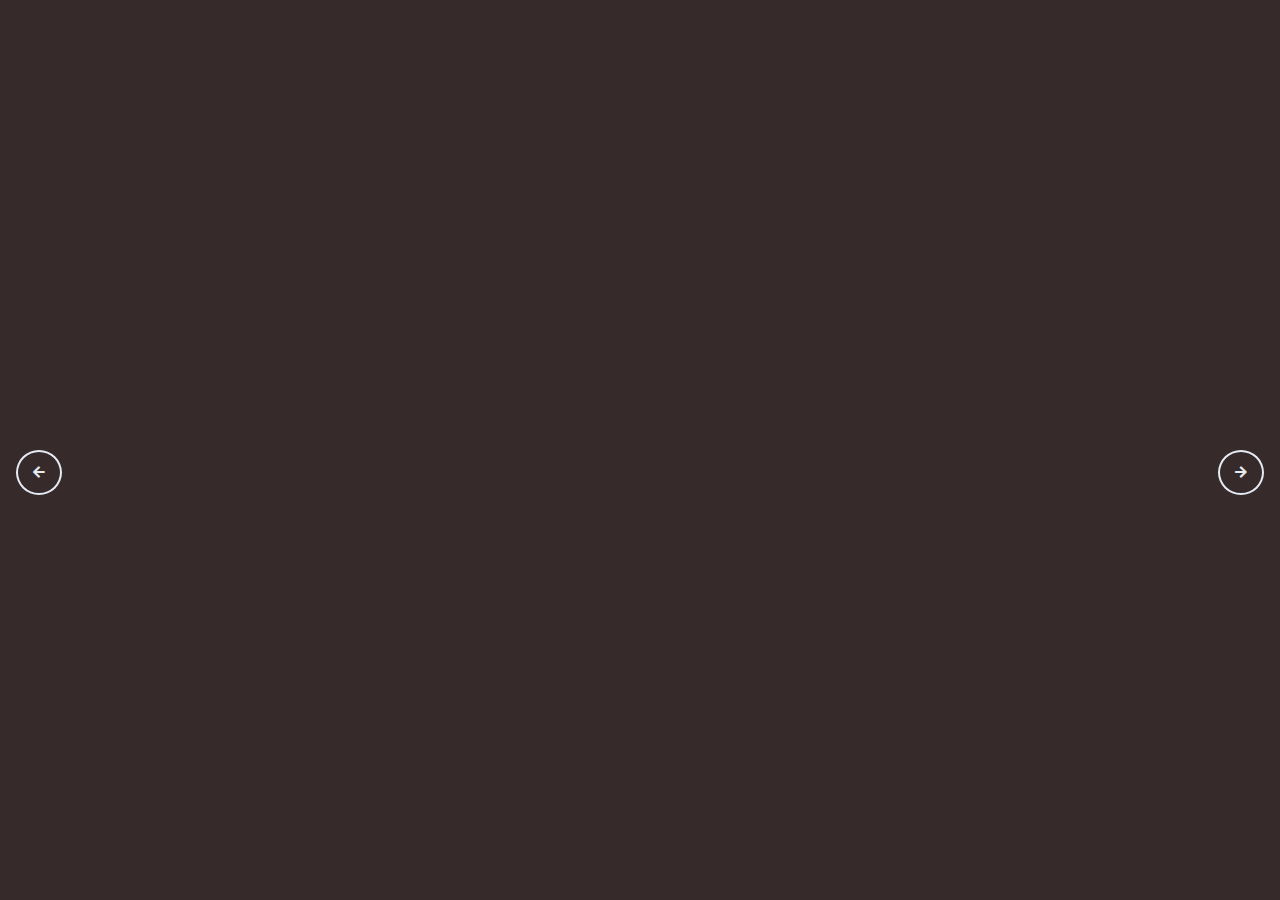
==== gallery-1/index.html @ 8159f720 "Test Commit" ====
<!DOCTYPE html>
<html lang="en">

<head>
    <meta charset="UTF-8">
    <title>CodePen - Full-Screen Responsive Image Slider</title>
    <link rel='stylesheet' href='https://cdnjs.cloudflare.com/ajax/libs/font-awesome/5.15.3/css/all.min.css'>
    <link rel="stylesheet" href="./style.css">
    <style>
        @import url("https://fonts.googleapis.com/css2?family=Lexend:wght@400;700&display=swap");

        * {
            box-sizing: border-box;
            margin: 0;
            padding: 0;
        }

        body {
            font-family: "Lexend", sans-serif;
            background-color: #362a2b;
            color: #e5ebf3;
        }

        .slider {
            position: relative;
            width: 100vw;
            height: 100vh;
            overflow: hidden;
        }

        .slide {
            position: absolute;
            top: 0;
            left: 0;
            width: 100%;
            height: 100%;
            opacity: 0;
            transition: opacity 0.4s ease-in-out;
        }

        .slide.current {
            opacity: 1;
        }


        .slide:first-child {
            background: url("1.png") no-repeat center top/cover;
        }

        .slide:nth-child(2) {
            background: url("2.png") no-repeat center top/cover;
        }

        .slide:nth-child(3) {
            background: url("3.png") no-repeat center top/cover;
        }

        .slide:nth-child(4) {
            background: url("4.png") no-repeat center top/cover;
        }


        .buttons button#prev {
            position: absolute;
            top: 50%;
            left: 1rem;
        }

        .buttons button#next {
            position: absolute;
            top: 50%;
            right: 1rem;
        }

        .buttons button {
            border: 2px solid #e5ebf3;
            background-color: transparent;
            color: #e5ebf3;
            cursor: pointer;
            padding: 13px 15px;
            border-radius: 50%;
            outline: none;
        }

        .buttons button:hover {
            background-color: #e5ebf3;
            color: #362a2b;
        }

        @media (min-width: 640px) and (min-height: 640px) {
            .slide .content {
                bottom: 70px;
                left: -600px;
                width: 600px;
                padding: 2rem;
                line-height: 1.6;
            }

            .slide .content h1 {
                font-size: 2rem;
            }

            .slide.current .content {
                transform: translateX(600px);
            }
        }
    </style>
</head>

<body>
    <!-- partial:index.partial.html -->
    <div class="slider">
        <div class="slide current"></div>
        <div class="slide"></div>
        <div class="slide"></div>

    </div>
    <div class="buttons">
        <button id="prev"><i class="fas fa-arrow-left"></i></button>
        <button id="next"><i class="fas fa-arrow-right"></i></button>
    </div>
    <!-- partial -->
    <script>
        const slides = document.querySelectorAll(".slide");
        const nextButton = document.getElementById("next");
        const prevButton = document.getElementById("prev");
        const auto = true;
        const intervalTime = 5000;
        let slideInterval;

        const nextSlide = () => {
            const current = document.querySelector(".current");
            current.classList.remove("current");
            if (current.nextElementSibling) {
                current.nextElementSibling.classList.add("current");
            } else {
                slides[0].classList.add("current");
            }
        };

        const prevSlide = () => {
            const current = document.querySelector(".current");
            current.classList.remove("current");
            if (current.previousElementSibling) {
                current.previousElementSibling.classList.add("current");
            } else {
                slides[slides.length - 1].classList.add("current");
            }
        };

        nextButton.addEventListener("click", () => {
            nextSlide();
            if (auto) {
                clearInterval(slideInterval);
                slideInterval = setInterval(nextSlide, intervalTime);
            }
        });
        prevButton.addEventListener("click", () => {
            prevSlide();
            if (auto) {
                clearInterval(slideInterval);
                slideInterval = setInterval(nextSlide, intervalTime);
            }
        });

        if (auto) {
            slideInterval = setInterval(nextSlide, intervalTime);
        }

    </script>

</body>

</html>
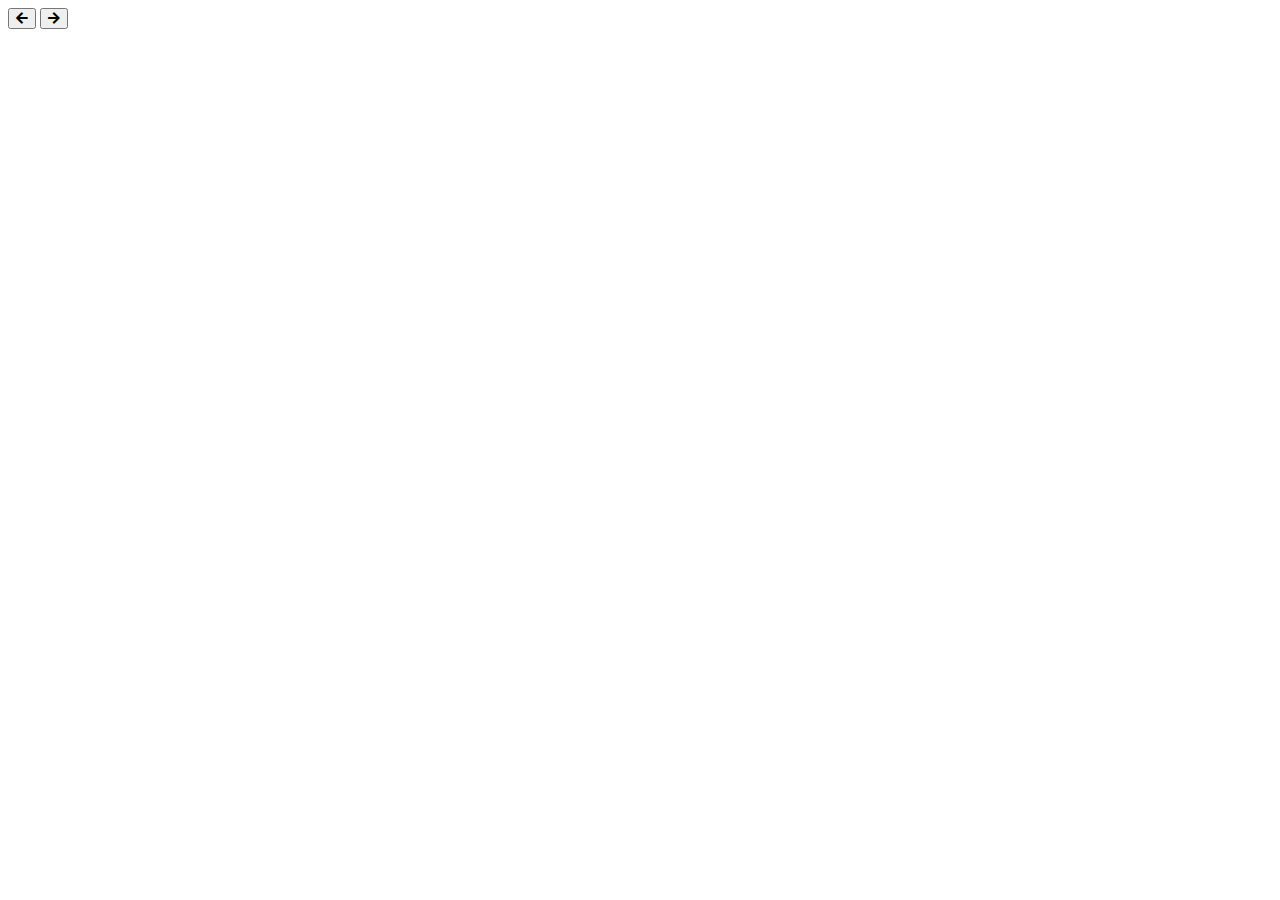
==== commit 25e3338b: "Folder structure" ====
--- a/gallery-1/index.html
+++ b/gallery-1/index.html
@@ -5,104 +5,22 @@
     <meta charset="UTF-8">
     <title>CodePen - Full-Screen Responsive Image Slider</title>
     <link rel='stylesheet' href='https://cdnjs.cloudflare.com/ajax/libs/font-awesome/5.15.3/css/all.min.css'>
-    <link rel="stylesheet" href="./style.css">
+    <link rel="stylesheet" href="./styles.css">
     <style>
-        @import url("https://fonts.googleapis.com/css2?family=Lexend:wght@400;700&display=swap");
-
-        * {
-            box-sizing: border-box;
-            margin: 0;
-            padding: 0;
-        }
-
-        body {
-            font-family: "Lexend", sans-serif;
-            background-color: #362a2b;
-            color: #e5ebf3;
-        }
-
-        .slider {
-            position: relative;
-            width: 100vw;
-            height: 100vh;
-            overflow: hidden;
-        }
-
-        .slide {
-            position: absolute;
-            top: 0;
-            left: 0;
-            width: 100%;
-            height: 100%;
-            opacity: 0;
-            transition: opacity 0.4s ease-in-out;
-        }
-
-        .slide.current {
-            opacity: 1;
-        }
-
-
         .slide:first-child {
-            background: url("1.png") no-repeat center top/cover;
+            background: url("slide-1.png") no-repeat center center/cover;
         }
 
         .slide:nth-child(2) {
-            background: url("2.png") no-repeat center top/cover;
+            background: url("slide-2.png") no-repeat center center/cover;
         }
 
         .slide:nth-child(3) {
-            background: url("3.png") no-repeat center top/cover;
+            background: url("slide-3.png") no-repeat center center/cover;
         }
 
         .slide:nth-child(4) {
-            background: url("4.png") no-repeat center top/cover;
-        }
-
-
-        .buttons button#prev {
-            position: absolute;
-            top: 50%;
-            left: 1rem;
-        }
-
-        .buttons button#next {
-            position: absolute;
-            top: 50%;
-            right: 1rem;
-        }
-
-        .buttons button {
-            border: 2px solid #e5ebf3;
-            background-color: transparent;
-            color: #e5ebf3;
-            cursor: pointer;
-            padding: 13px 15px;
-            border-radius: 50%;
-            outline: none;
-        }
-
-        .buttons button:hover {
-            background-color: #e5ebf3;
-            color: #362a2b;
-        }
-
-        @media (min-width: 640px) and (min-height: 640px) {
-            .slide .content {
-                bottom: 70px;
-                left: -600px;
-                width: 600px;
-                padding: 2rem;
-                line-height: 1.6;
-            }
-
-            .slide .content h1 {
-                font-size: 2rem;
-            }
-
-            .slide.current .content {
-                transform: translateX(600px);
-            }
+            background: url("slide-4.png") no-repeat center center/cover;
         }
     </style>
 </head>
@@ -113,60 +31,14 @@
         <div class="slide current"></div>
         <div class="slide"></div>
         <div class="slide"></div>
-
+        <div class="slide"></div>
     </div>
     <div class="buttons">
         <button id="prev"><i class="fas fa-arrow-left"></i></button>
         <button id="next"><i class="fas fa-arrow-right"></i></button>
     </div>
     <!-- partial -->
-    <script>
-        const slides = document.querySelectorAll(".slide");
-        const nextButton = document.getElementById("next");
-        const prevButton = document.getElementById("prev");
-        const auto = true;
-        const intervalTime = 5000;
-        let slideInterval;
-
-        const nextSlide = () => {
-            const current = document.querySelector(".current");
-            current.classList.remove("current");
-            if (current.nextElementSibling) {
-                current.nextElementSibling.classList.add("current");
-            } else {
-                slides[0].classList.add("current");
-            }
-        };
-
-        const prevSlide = () => {
-            const current = document.querySelector(".current");
-            current.classList.remove("current");
-            if (current.previousElementSibling) {
-                current.previousElementSibling.classList.add("current");
-            } else {
-                slides[slides.length - 1].classList.add("current");
-            }
-        };
-
-        nextButton.addEventListener("click", () => {
-            nextSlide();
-            if (auto) {
-                clearInterval(slideInterval);
-                slideInterval = setInterval(nextSlide, intervalTime);
-            }
-        });
-        prevButton.addEventListener("click", () => {
-            prevSlide();
-            if (auto) {
-                clearInterval(slideInterval);
-                slideInterval = setInterval(nextSlide, intervalTime);
-            }
-        });
-
-        if (auto) {
-            slideInterval = setInterval(nextSlide, intervalTime);
-        }
-
+    <script src="../slideshow.js">
     </script>
 
 </body>
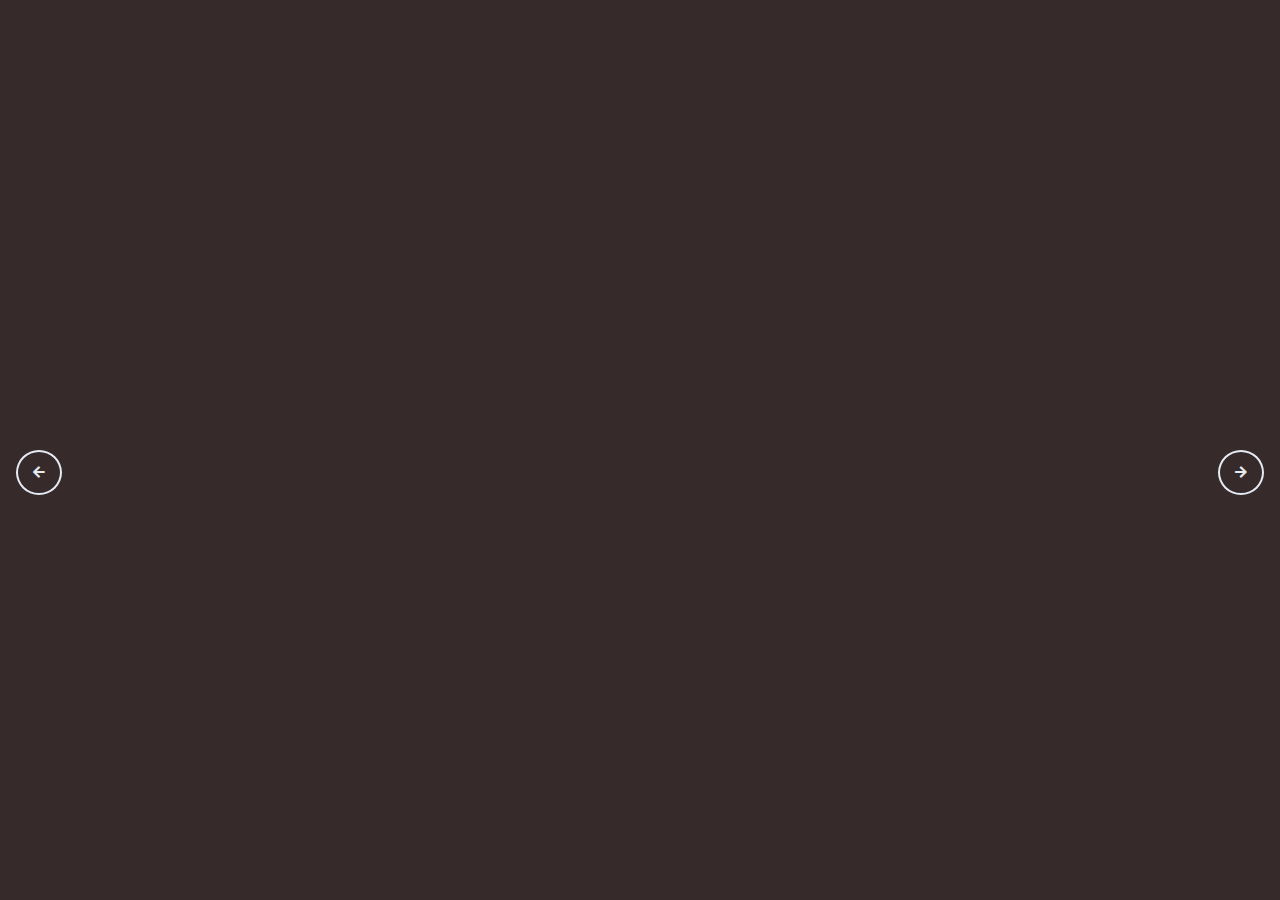
==== commit 8fc22e38: "fix" ====
--- a/gallery-1/index.html
+++ b/gallery-1/index.html
@@ -5,7 +5,7 @@
     <meta charset="UTF-8">
     <title>CodePen - Full-Screen Responsive Image Slider</title>
     <link rel='stylesheet' href='https://cdnjs.cloudflare.com/ajax/libs/font-awesome/5.15.3/css/all.min.css'>
-    <link rel="stylesheet" href="./styles.css">
+    <link rel="stylesheet" href="../styles.css">
     <style>
         .slide:first-child {
             background: url("slide-1.png") no-repeat center center/cover;
--- a/styles.css
+++ b/styles.css
@@ -0,0 +1,79 @@
+@import url("https://fonts.googleapis.com/css2?family=Lexend:wght@400;700&display=swap");
+
+* {
+  box-sizing: border-box;
+  margin: 0;
+  padding: 0;
+}
+
+body {
+  font-family: "Lexend", sans-serif;
+  background-color: #362a2b;
+  color: #e5ebf3;
+}
+
+.slider {
+  position: relative;
+  width: 100vw;
+  height: 100vh;
+  overflow: hidden;
+}
+
+.slide {
+  position: absolute;
+  top: 0;
+  left: 0;
+  width: 100%;
+  height: 100%;
+  opacity: 0;
+  transition: opacity 0.4s ease-in-out;
+}
+
+.slide.current {
+  opacity: 1;
+}
+
+.buttons button#prev {
+  position: absolute;
+  top: 50%;
+  left: 1rem;
+}
+
+.buttons button#next {
+  position: absolute;
+  top: 50%;
+  right: 1rem;
+}
+
+.buttons button {
+  border: 2px solid #e5ebf3;
+  background-color: transparent;
+  color: #e5ebf3;
+  cursor: pointer;
+  padding: 13px 15px;
+  border-radius: 50%;
+  outline: none;
+}
+
+.buttons button:hover {
+  background-color: #e5ebf3;
+  color: #362a2b;
+}
+
+@media (min-width: 640px) and (min-height: 640px) {
+  .slide .content {
+    bottom: 70px;
+    left: -600px;
+    width: 600px;
+    padding: 2rem;
+    line-height: 1.6;
+  }
+
+  .slide .content h1 {
+    font-size: 2rem;
+  }
+
+  .slide.current .content {
+    transform: translateX(600px);
+  }
+}
